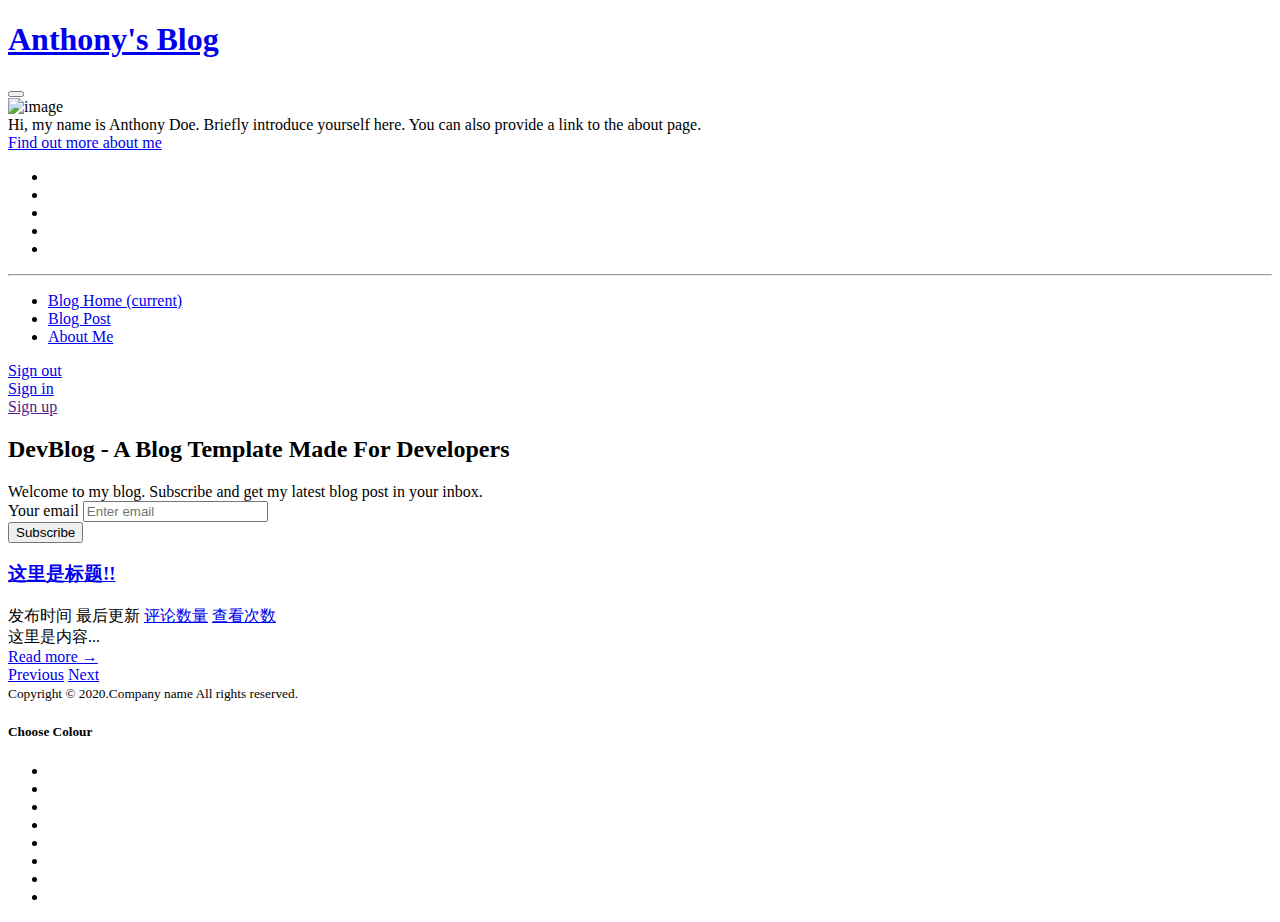
==== src/main/webapp/WEB-INF/templates/index.html @ de8c84a9 "完成index页面" ====
<!DOCTYPE html>
<html xmlns:th="http://www.thymeleaf.org">
<head>
    <title>Home</title>
    
    <!-- Meta -->
    <meta charset="utf-8">
    <meta http-equiv="X-UA-Compatible" content="IE=edge">
    <meta name="viewport" content="width=device-width, initial-scale=1.0">
    <meta name="description" content="Blog Template">
    <meta name="author" content="Xiaoying Riley at 3rd Wave Media">    
    <link rel="shortcut icon" href="../../static/favicon.ico">
    
    <!-- FontAwesome JS-->
    <script defer src="../../static/assets/js/all.js"></script>
    
    <!-- Theme CSS -->  
    <link id="theme-style" rel="stylesheet" href="../../static/assets/css/theme-1.css">
	<link rel="stylesheet" href="../../static/assets/plugins/bootstrap/css/bootstrap.min.css">

</head> 

<body>
    
    <header class="header text-center">	    
	    <h1 class="blog-name pt-lg-4 mb-0"><a href="index.html" th:text="${session.userInfo==null?'请登录':session.userInfo.Name}">Anthony's Blog</a></h1>

	    <nav class="navbar navbar-expand-lg navbar-dark" >
           
			<button class="navbar-toggler" type="button" data-toggle="collapse" data-target="#navigation" aria-controls="navigation" aria-expanded="false" aria-label="Toggle navigation">
			<span class="navbar-toggler-icon"></span>
			</button>

			<div id="navigation" class="collapse navbar-collapse flex-column" >
				<div class="profile-section pt-3 pt-lg-0">
				    <img class="profile-image mb-3 rounded-circle mx-auto" src="../../static/assets/images/profile.png" alt="image" >
					
					<div class="bio mb-3">Hi, my name is Anthony Doe. Briefly introduce yourself here. You can also provide a link to the about page.<br><a href="about.html">Find out more about me</a></div><!--//bio-->
					<ul class="social-list list-inline py-3 mx-auto">
			            <li class="list-inline-item"><a href="#"><i class="fab fa-twitter fa-fw"></i></a></li>
			            <li class="list-inline-item"><a href="#"><i class="fab fa-linkedin-in fa-fw"></i></a></li>
			            <li class="list-inline-item"><a href="#"><i class="fab fa-github-alt fa-fw"></i></a></li>
			            <li class="list-inline-item"><a href="#"><i class="fab fa-stack-overflow fa-fw"></i></a></li>
			            <li class="list-inline-item"><a href="#"><i class="fab fa-codepen fa-fw"></i></a></li>
			        </ul><!--//social-list-->
			        <hr> 
				</div><!--//profile-section-->

				<div th:if="${session.userInfo!=null}">
					<ul class="navbar-nav flex-column text-left" >
						<li class="nav-item active">
							<a class="nav-link" href="index.html"><i class="fas fa-home fa-fw mr-2"></i>Blog Home <span class="sr-only">(current)</span></a>
						</li>
						<li class="nav-item">
							<a class="nav-link" href="blog-post.html"><i class="fas fa-bookmark fa-fw mr-2"></i>Blog Post</a>
						</li>
						<li class="nav-item">
							<a class="nav-link" href="about.html"><i class="fas fa-user fa-fw mr-2"></i>About Me</a>
						</li>
					</ul>
					<div class="my-2 my-md-3">
						<a class="btn btn-primary" href="/logout">Sign out</a>
					</div>
				</div>
				<div th:if="${session.userInfo==null}">
					<div class="my-2 my-md-3">
						<a class="btn btn-primary" href="/user" >Sign in</a>
					</div>
					<div class="my-2 my-md-3">
						<a class="btn btn-primary" href="" >Sign up</a>
					</div>
				</div>
			</div>
		</nav>
    </header>
    
    <div class="main-wrapper">
	    <section class="cta-section theme-bg-light py-5">
		    <div class="container text-center">
			    <h2 class="heading">DevBlog - A Blog Template Made For Developers</h2>
			    <div class="intro">Welcome to my blog. Subscribe and get my latest blog post in your inbox.</div>
			    <form class="signup-form form-inline justify-content-center pt-3">
                    <div class="form-group">
                        <label class="sr-only" for="semail">Your email</label>
                        <input type="email" id="semail" name="semail1" class="form-control mr-md-1 semail" placeholder="Enter email">
                    </div>
                    <button type="submit" class="btn btn-primary">Subscribe</button>
                </form>
		    </div><!--//container-->
	    </section>
	    <section class="blog-list px-3 py-5 p-md-5">
		    <div class="container">
				<!--文章列表 -->
				<div id="articleList" th:each="article:${msg.extend.articles}">
					<div class="item mb-5 ">
						<div class="media">
							<div class="media-body">
								<h3 class="title mb-1"><a href="blog-post.html" th:text="${article.Title}">这里是标题!!</a></h3>
								<div class="meta mb-1">
									<span class="date" th:text="'发布时间:'+${#dates.format(article.CreateTime,'yyyy-MM-dd')}">发布时间</span>
									<span class="time" th:text="'最后更新:'+${#dates.format(article.UpdateTime, 'yyyy-MM-dd')}">最后更新</span>
									<span class="comment" th:text="${article.CommentCount}+'comment'"><a href="#"><span class="glyphicon glyphicon-envelope"></span>评论数量</a></span>
									<span class="view" th:text="${article.ViewCount}+'read'"><span class="glyphicon glyphicon-align-left" aria-hidden="true"></span><a href="#">查看次数</a></span>
								</div>
								<div class="intro" th:text="${article.Content}">这里是内容...</div>
								<a class="more-link" href="blog-post.html">Read more &rarr;</a>
							</div><!--//media-body-->
						</div><!--//media-->
					</div><!--//item-->
				</div>

			    
			    <nav class="blog-nav nav nav-justified my-5">
				  <a class="nav-link-prev nav-item nav-link d-none rounded-left" href="#">Previous<i class="arrow-prev fas fa-long-arrow-alt-left"></i></a>
				  <a class="nav-link-next nav-item nav-link rounded" href="blog-list.html">Next<i class="arrow-next fas fa-long-arrow-alt-right"></i></a>
				</nav>
				
		    </div>
	    </section>
	    
	    <footer class="footer text-center py-2 theme-bg-dark">
		   
	       <small class="copyright">Copyright &copy; 2020.Company name All rights reserved.</small>
		   
	    </footer>
    
    </div><!--//main-wrapper-->
    
    
    
    
    <!-- *****CONFIGURE STYLE (REMOVE ON YOUR PRODUCTION SITE)****** -->  
    <div id="config-panel" class="config-panel d-none d-lg-block">
        <div class="panel-inner">
            <a id="config-trigger" class="config-trigger config-panel-hide text-center" href="#"><i class="fas fa-cog fa-spin mx-auto" data-fa-transform="down-6" ></i></a>
            <h5 class="panel-title">Choose Colour</h5>
            <ul id="color-options" class="list-inline mb-0">
                <li class="theme-1 active list-inline-item"><a data-style="assets/css/theme-1.css" href="#"></a></li>
                <li class="theme-2  list-inline-item"><a data-style="../../static/assets/css/theme-2.css" href="#"></a></li>
                <li class="theme-3  list-inline-item"><a data-style="../../static/assets/css/theme-3.css" href="#"></a></li>
                <li class="theme-4  list-inline-item"><a data-style="../../static/assets/css/theme-4.css" href="#"></a></li>
                <li class="theme-5  list-inline-item"><a data-style="../../static/assets/css/theme-5.css" href="#"></a></li>
                <li class="theme-6  list-inline-item"><a data-style="../../static/assets/css/theme-6.css" href="#"></a></li>
                <li class="theme-7  list-inline-item"><a data-style="../../static/assets/css/theme-7.css" href="#"></a></li>
                <li class="theme-8  list-inline-item"><a data-style="../../static/assets/css/theme-8.css" href="#"></a></li>
            </ul>
            <a id="config-close" class="close" href="#"><i class="fa fa-times-circle"></i></a>
        </div><!--//panel-inner-->
    </div><!--//configure-panel-->

    
       
    <!-- Javascript -->          
    <script src="../../static/assets/plugins/jquery-3.3.1.min.js"></script>
    <script src="../../static/assets/plugins/popper.min.js"></script>
    <script src="../../static/assets/plugins/bootstrap/js/bootstrap.min.js"></script>

    <!-- Style Switcher (REMOVE ON YOUR PRODUCTION SITE) -->
    <script src="../../static/assets/js/demo/style-switcher.js"></script>

</body>
</html>
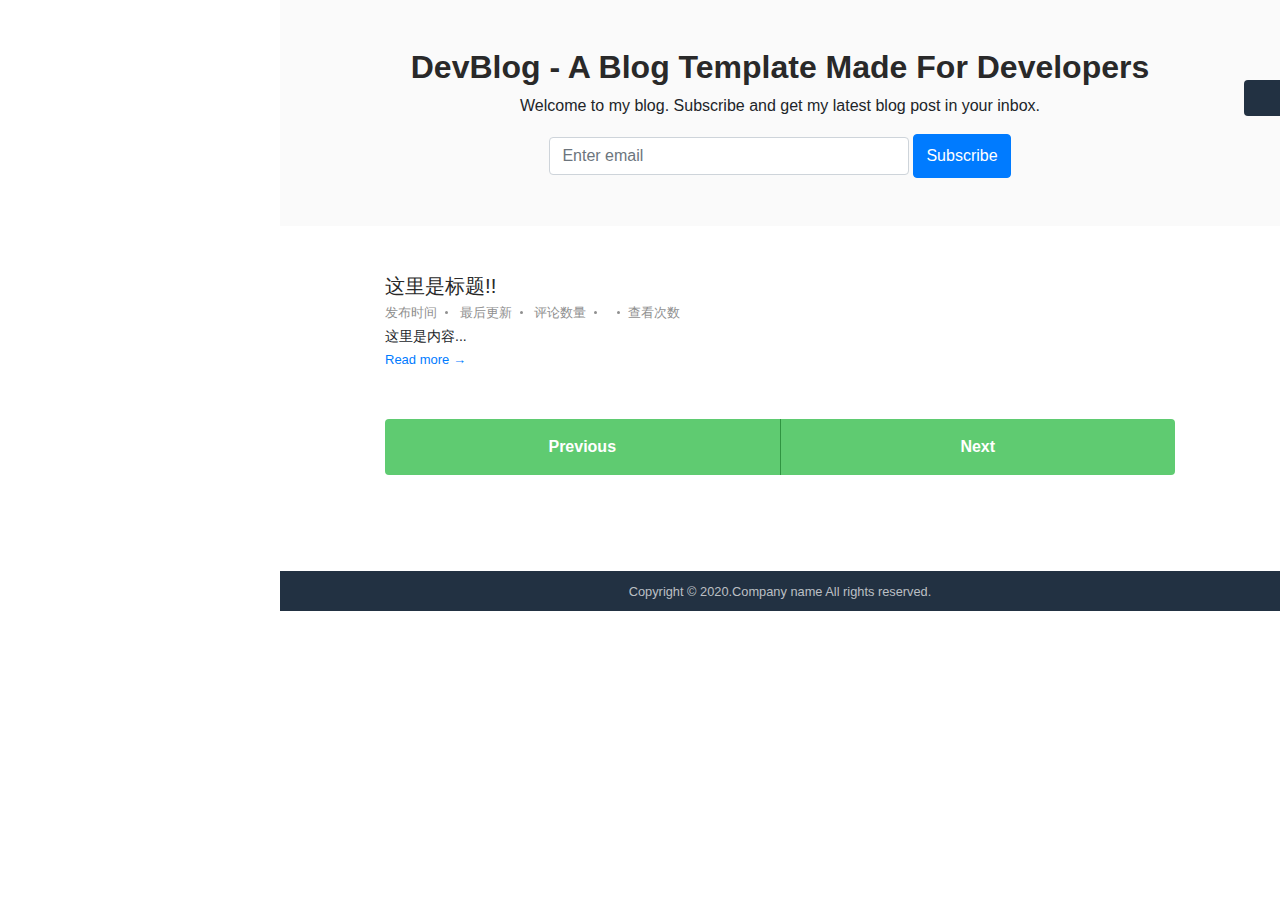
==== commit cc47c273: "完成登录注册评论" ====
--- a/src/main/webapp/WEB-INF/templates/index.html
+++ b/src/main/webapp/WEB-INF/templates/index.html
@@ -21,58 +21,8 @@
 </head> 
 
 <body>
-    
-    <header class="header text-center">	    
-	    <h1 class="blog-name pt-lg-4 mb-0"><a href="index.html" th:text="${session.userInfo==null?'请登录':session.userInfo.Name}">Anthony's Blog</a></h1>
 
-	    <nav class="navbar navbar-expand-lg navbar-dark" >
-           
-			<button class="navbar-toggler" type="button" data-toggle="collapse" data-target="#navigation" aria-controls="navigation" aria-expanded="false" aria-label="Toggle navigation">
-			<span class="navbar-toggler-icon"></span>
-			</button>
-
-			<div id="navigation" class="collapse navbar-collapse flex-column" >
-				<div class="profile-section pt-3 pt-lg-0">
-				    <img class="profile-image mb-3 rounded-circle mx-auto" src="../../static/assets/images/profile.png" alt="image" >
-					
-					<div class="bio mb-3">Hi, my name is Anthony Doe. Briefly introduce yourself here. You can also provide a link to the about page.<br><a href="about.html">Find out more about me</a></div><!--//bio-->
-					<ul class="social-list list-inline py-3 mx-auto">
-			            <li class="list-inline-item"><a href="#"><i class="fab fa-twitter fa-fw"></i></a></li>
-			            <li class="list-inline-item"><a href="#"><i class="fab fa-linkedin-in fa-fw"></i></a></li>
-			            <li class="list-inline-item"><a href="#"><i class="fab fa-github-alt fa-fw"></i></a></li>
-			            <li class="list-inline-item"><a href="#"><i class="fab fa-stack-overflow fa-fw"></i></a></li>
-			            <li class="list-inline-item"><a href="#"><i class="fab fa-codepen fa-fw"></i></a></li>
-			        </ul><!--//social-list-->
-			        <hr> 
-				</div><!--//profile-section-->
-
-				<div th:if="${session.userInfo!=null}">
-					<ul class="navbar-nav flex-column text-left" >
-						<li class="nav-item active">
-							<a class="nav-link" href="index.html"><i class="fas fa-home fa-fw mr-2"></i>Blog Home <span class="sr-only">(current)</span></a>
-						</li>
-						<li class="nav-item">
-							<a class="nav-link" href="blog-post.html"><i class="fas fa-bookmark fa-fw mr-2"></i>Blog Post</a>
-						</li>
-						<li class="nav-item">
-							<a class="nav-link" href="about.html"><i class="fas fa-user fa-fw mr-2"></i>About Me</a>
-						</li>
-					</ul>
-					<div class="my-2 my-md-3">
-						<a class="btn btn-primary" href="/logout">Sign out</a>
-					</div>
-				</div>
-				<div th:if="${session.userInfo==null}">
-					<div class="my-2 my-md-3">
-						<a class="btn btn-primary" href="/user" >Sign in</a>
-					</div>
-					<div class="my-2 my-md-3">
-						<a class="btn btn-primary" href="" >Sign up</a>
-					</div>
-				</div>
-			</div>
-		</nav>
-    </header>
+    <div th:replace="~{blog-side::side(activeUri='bloghome')}"></div>
     
     <div class="main-wrapper">
 	    <section class="cta-section theme-bg-light py-5">
@@ -91,29 +41,29 @@
 	    <section class="blog-list px-3 py-5 p-md-5">
 		    <div class="container">
 				<!--文章列表 -->
-				<div id="articleList" th:each="article:${msg.extend.articles}">
-					<div class="item mb-5 ">
+				<div id="articleList">
+					<div class="item mb-5 " th:each="article:${msg.list}">
 						<div class="media">
 							<div class="media-body">
-								<h3 class="title mb-1"><a href="blog-post.html" th:text="${article.Title}">这里是标题!!</a></h3>
+								<h3 class="title mb-1"><a href="blog-detail.html" th:href="'/article/topics/'+${article.Id}" th:text="${article.Title}">这里是标题!!</a></h3>
 								<div class="meta mb-1">
 									<span class="date" th:text="'发布时间:'+${#dates.format(article.CreateTime,'yyyy-MM-dd')}">发布时间</span>
 									<span class="time" th:text="'最后更新:'+${#dates.format(article.UpdateTime, 'yyyy-MM-dd')}">最后更新</span>
 									<span class="comment" th:text="${article.CommentCount}+'comment'"><a href="#"><span class="glyphicon glyphicon-envelope"></span>评论数量</a></span>
 									<span class="view" th:text="${article.ViewCount}+'read'"><span class="glyphicon glyphicon-align-left" aria-hidden="true"></span><a href="#">查看次数</a></span>
 								</div>
-								<div class="intro" th:text="${article.Content}">这里是内容...</div>
-								<a class="more-link" href="blog-post.html">Read more &rarr;</a>
+								<div class="intro" th:text="${#strings.abbreviate(article.Content,53)}">这里是内容...</div>
+								<a class="more-link" href="blog-post.html" th:href="'/article/topics/'+${article.Id}">Read more &rarr;</a>
 							</div><!--//media-body-->
 						</div><!--//media-->
 					</div><!--//item-->
 				</div>
 
-			    
-			    <nav class="blog-nav nav nav-justified my-5">
-				  <a class="nav-link-prev nav-item nav-link d-none rounded-left" href="#">Previous<i class="arrow-prev fas fa-long-arrow-alt-left"></i></a>
-				  <a class="nav-link-next nav-item nav-link rounded" href="blog-list.html">Next<i class="arrow-next fas fa-long-arrow-alt-right"></i></a>
-				</nav>
+
+                <nav class="blog-nav nav nav-justified my-5">
+                    <a class="nav-link-prev nav-item nav-link rounded-left" href="index.html" th:href="@{'/article/list?currentPage='+${msg.pageNum>0?msg.pageNum-1:0}}">Previous<i class="arrow-prev fas fa-long-arrow-alt-left"></i></a>
+                    <a class="nav-link-next nav-item nav-link rounded-right" href="index.html" th:href="@{'/article/list?currentPage='+${msg.pageNum+1}}">Next<i class="arrow-next fas fa-long-arrow-alt-right"></i></a>
+                </nav>
 				
 		    </div>
 	    </section>
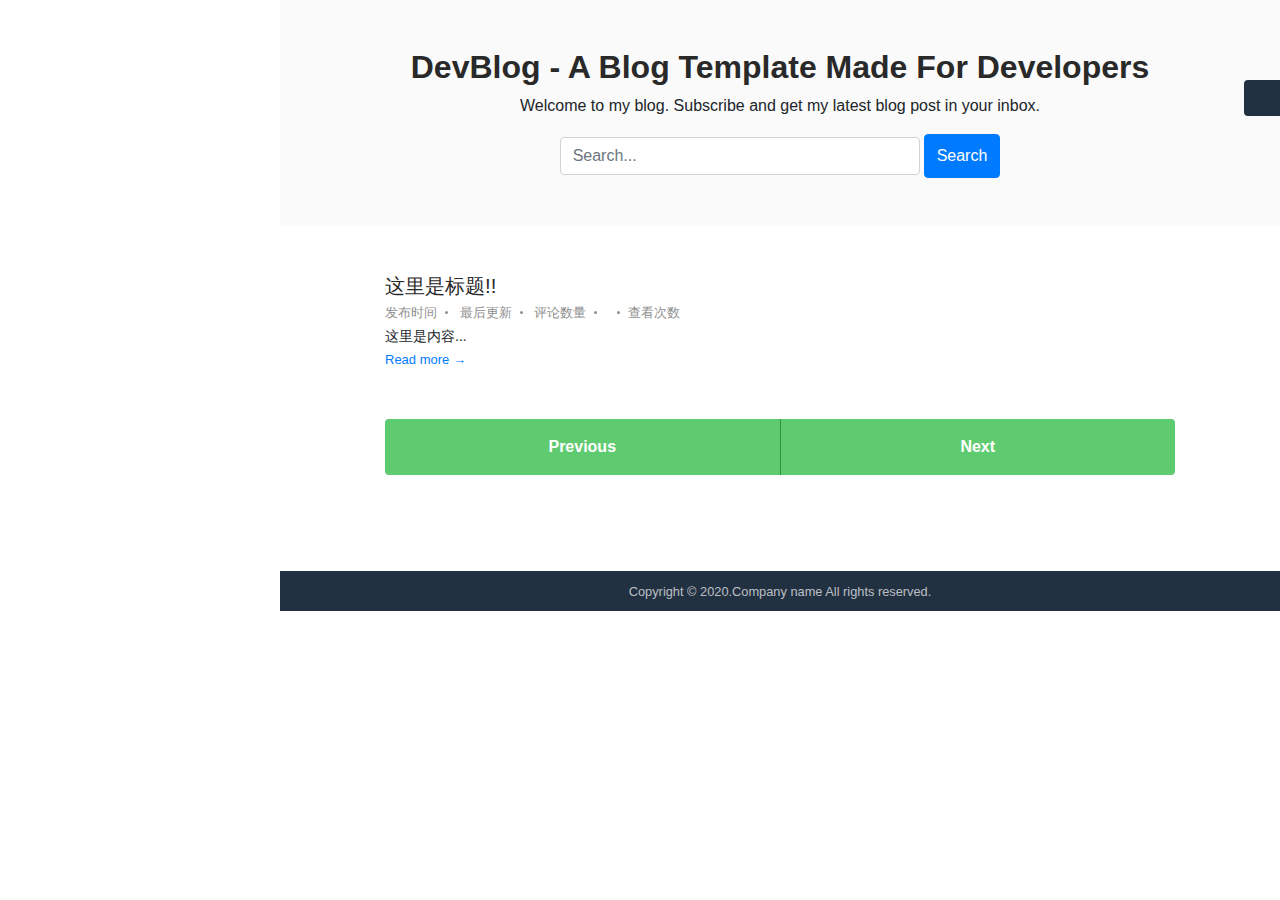
==== commit 6e51efa7: "实现查询功能" ====
--- a/src/main/webapp/WEB-INF/templates/index.html
+++ b/src/main/webapp/WEB-INF/templates/index.html
@@ -31,10 +31,10 @@
 			    <div class="intro">Welcome to my blog. Subscribe and get my latest blog post in your inbox.</div>
 			    <form class="signup-form form-inline justify-content-center pt-3">
                     <div class="form-group">
-                        <label class="sr-only" for="semail">Your email</label>
-                        <input type="email" id="semail" name="semail1" class="form-control mr-md-1 semail" placeholder="Enter email">
+                        <label class="sr-only" >Search...</label>
+                        <input type="text" id="searchCondition" name="search" class="form-control mr-md-1 semail" placeholder="Search..." th:value="${search}">
                     </div>
-                    <button type="submit" class="btn btn-primary">Subscribe</button>
+                    <input id="search" type="button" class="btn btn-primary" value="Search">
                 </form>
 		    </div><!--//container-->
 	    </section>
@@ -52,7 +52,7 @@
 									<span class="comment" th:text="${article.CommentCount}+'comment'"><a href="#"><span class="glyphicon glyphicon-envelope"></span>评论数量</a></span>
 									<span class="view" th:text="${article.ViewCount}+'read'"><span class="glyphicon glyphicon-align-left" aria-hidden="true"></span><a href="#">查看次数</a></span>
 								</div>
-								<div class="intro" th:text="${#strings.abbreviate(article.Content,53)}">这里是内容...</div>
+								<div class="intro" th:utext="${#strings.abbreviate(article.Content,53)}">这里是内容...</div>
 								<a class="more-link" href="blog-post.html" th:href="'/article/topics/'+${article.Id}">Read more &rarr;</a>
 							</div><!--//media-body-->
 						</div><!--//media-->
@@ -61,8 +61,8 @@
 
 
                 <nav class="blog-nav nav nav-justified my-5">
-                    <a class="nav-link-prev nav-item nav-link rounded-left" href="index.html" th:href="@{'/article/list?currentPage='+${msg.pageNum>0?msg.pageNum-1:0}}">Previous<i class="arrow-prev fas fa-long-arrow-alt-left"></i></a>
-                    <a class="nav-link-next nav-item nav-link rounded-right" href="index.html" th:href="@{'/article/list?currentPage='+${msg.pageNum+1}}">Next<i class="arrow-next fas fa-long-arrow-alt-right"></i></a>
+                    <a class="nav-link-prev nav-item nav-link rounded-left topage" href="javascript:void(0)" th:attr="page=${msg.pageNum>0?msg.pageNum-1:0}">Previous<i class="arrow-prev fas fa-long-arrow-alt-left"></i></a>
+                    <a class="nav-link-next nav-item nav-link rounded-right topage" href="javascript:void(0)" th:attr="page=${msg.pageNum+1}">Next<i class="arrow-next fas fa-long-arrow-alt-right"></i></a>
                 </nav>
 				
 		    </div>
@@ -107,6 +107,17 @@
 
     <!-- Style Switcher (REMOVE ON YOUR PRODUCTION SITE) -->
     <script src="../../static/assets/js/demo/style-switcher.js"></script>
+    <script>
+
+        $("#search").click(function () {
+            location.href='/article/list?search='+$("#searchCondition").val()
+        })
+
+        $(".topage").click(function () {
+            var link = '/article/list?search='+$("#searchCondition").val()+'&currentPage='+$(this).attr("page")
+            location.href=link
+        })
+    </script>
 
 </body>
 </html> 
